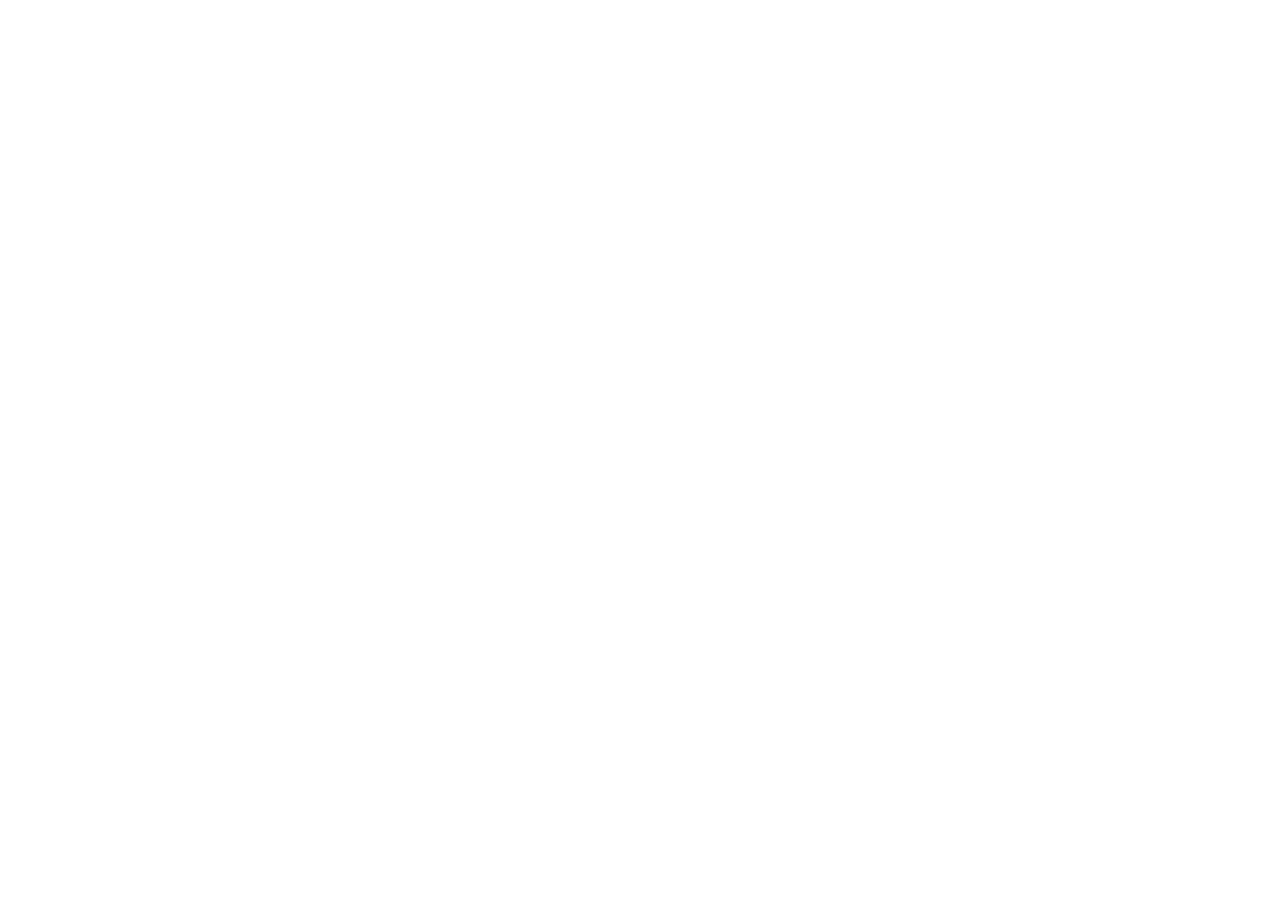
==== index.html @ 48a85ffe "Initial commit" ====
<!DOCTYPE html>
<html lang="en">
<head>
  <meta charset="UTF-8">
  <meta name="viewport" content="width=device-width, initial-scale=1.0">
  <title>GoHub</title>
  <link rel="stylesheet" href="./css/main.css">
  <link rel="stylesheet" href="./css/global.css">
  <link rel="stylesheet" href="./css/balance.css">
</head>
<body>
  
</body>
</html>
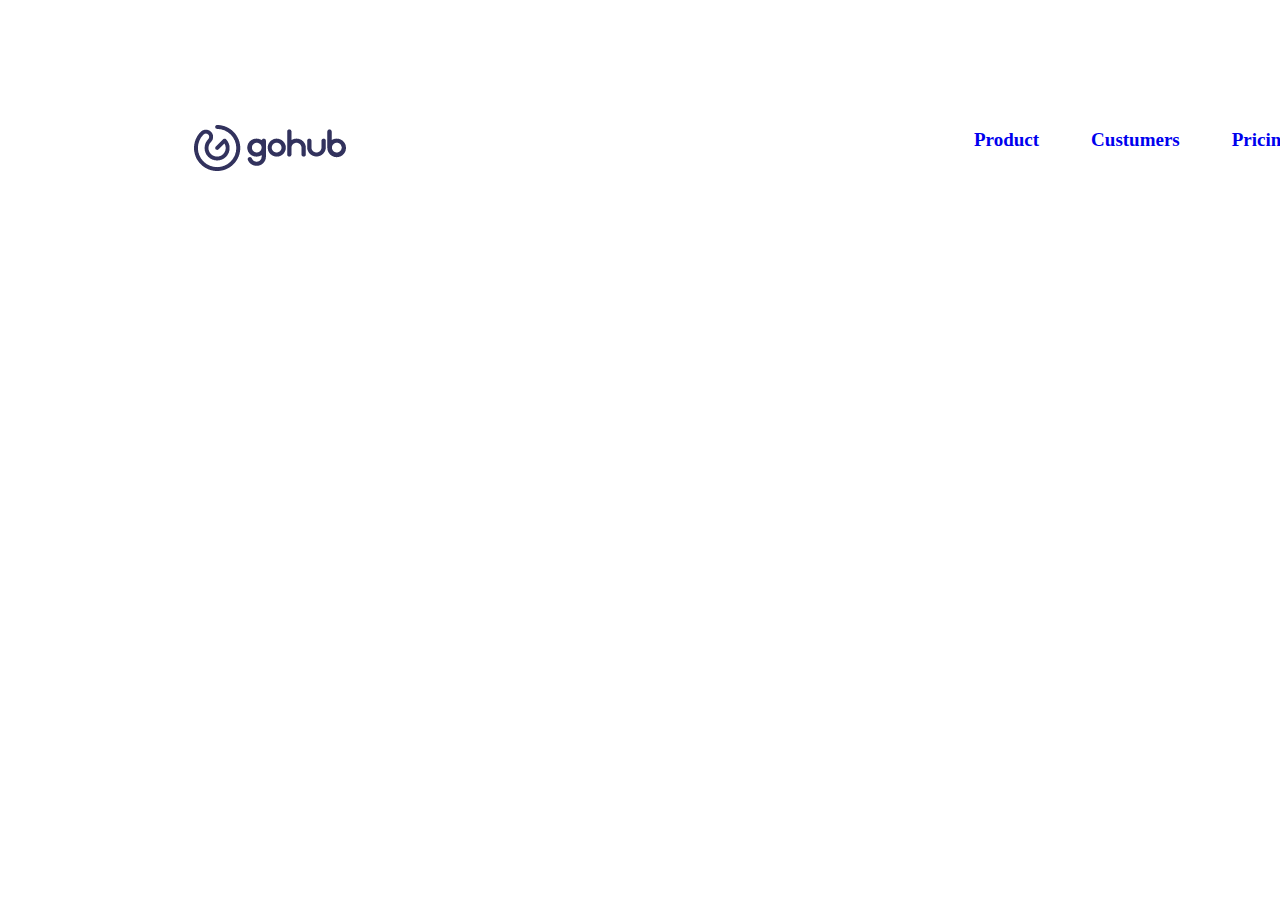
==== commit e88fc640: "header done" ====
--- a/index.html
+++ b/index.html
@@ -7,8 +7,26 @@
   <link rel="stylesheet" href="./css/main.css">
   <link rel="stylesheet" href="./css/global.css">
   <link rel="stylesheet" href="./css/balance.css">
+  <title>GoHub</title>
 </head>
 <body>
-  
+  <section class="header">
+    <div class="conteiner">
+    <header>
+      <img src="img/Logo.png" alt="gohub logo" class="logo">
+      <div class="right-header">
+        <ul class="navigation">
+          <li><a href="#">Product</a></li>
+          <li><a href="#">Custumers</a></li>
+          <li><a href="#">Pricing</a></li>
+          <li><a href="#">Docs</a></li>
+        </ul>
+      <button class="main">
+        <p>Sign in</p>
+      </button>
+      </div>
+    </header>
+    </div>
+  </section> 
 </body>
 </html>--- a/css/main.css
+++ b/css/main.css
@@ -0,0 +1,49 @@
+body{
+    margin: 0;
+    color: #32325d;
+}
+.logo{
+    display: block;
+    margin-top: 125px;
+    margin-left: 194px;
+    max-width: 152px;
+    width: 100%;
+    margin-right: 497px;
+}
+header{
+    display: flex;
+    justify-content: space-between;
+}
+.right-header{
+    display: flex;
+    align-items: center;
+    margin-top: auto;
+    margin-right: 411px;
+    margin-left: 131px;
+}
+ul.navigation{
+    display: flex;
+    list-style: none;
+    padding: 0;
+    margin: 0;
+    align-items: center;
+    width: 464px
+}
+ul.navigation > li{
+    text-decoration: none;
+    margin-right: 52px;
+    font-size: 19px;
+    font-weight: 700;
+    line-height: 62px;
+}
+ul.navigation > li > a{
+    text-decoration: none;
+}
+button.main{
+    background-color: #845cff;
+    border-radius: 3px;
+    width: 102px;
+    height: 42px;
+    box-shadow: -7px 7px 20px rgba(132, 92, 255, 0.2);
+    color: white;
+}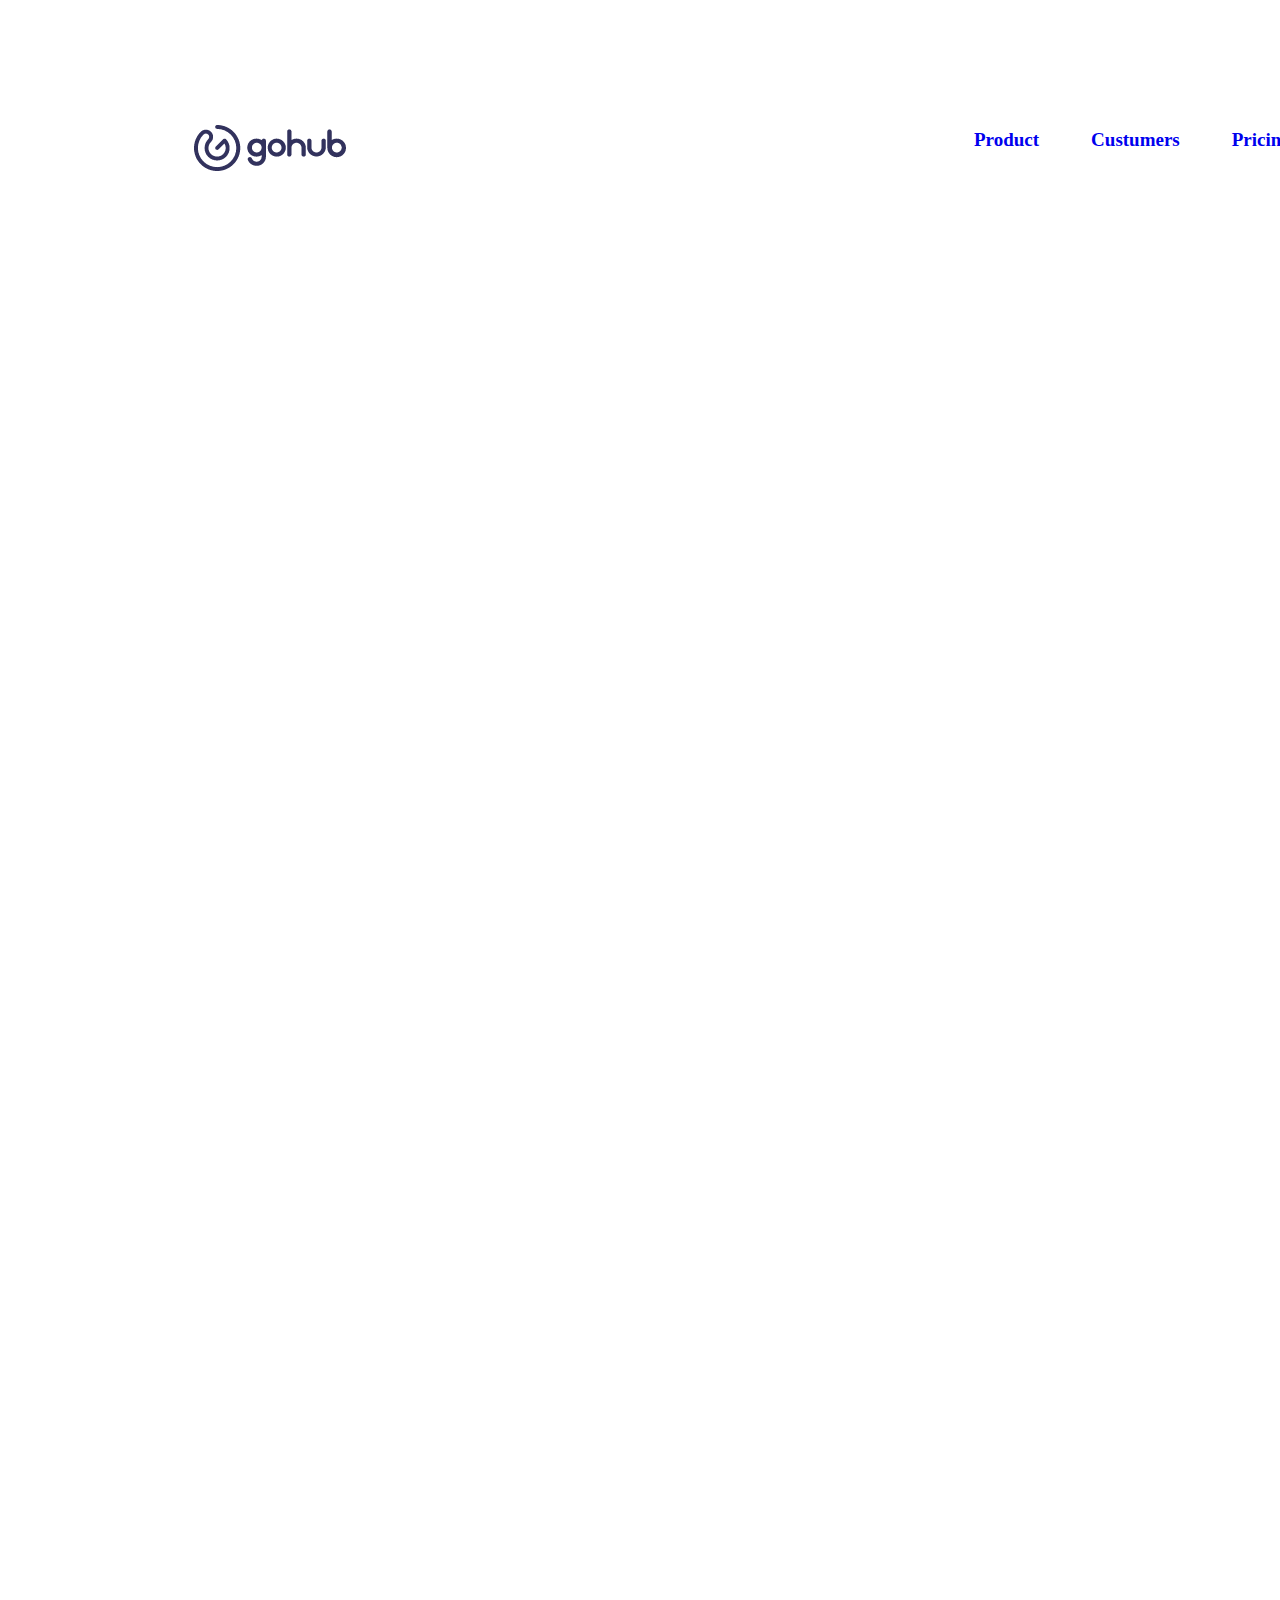
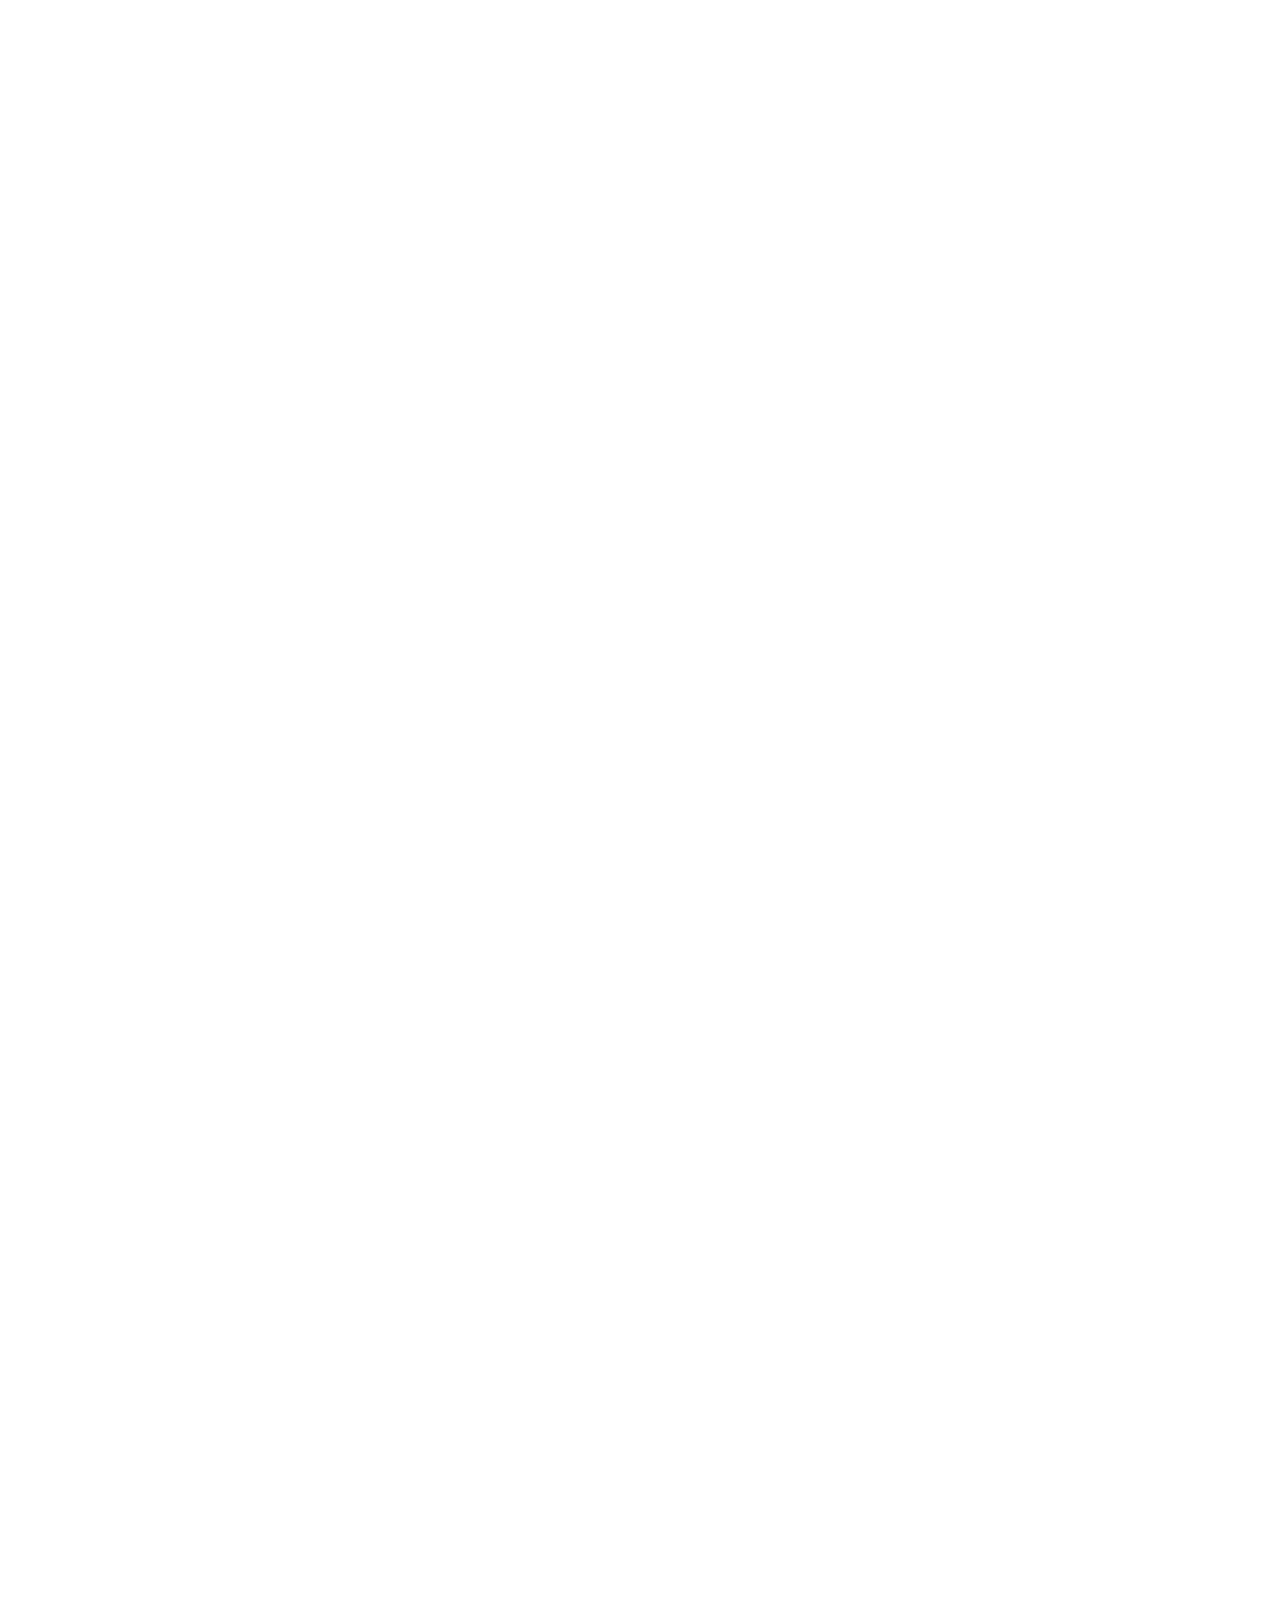
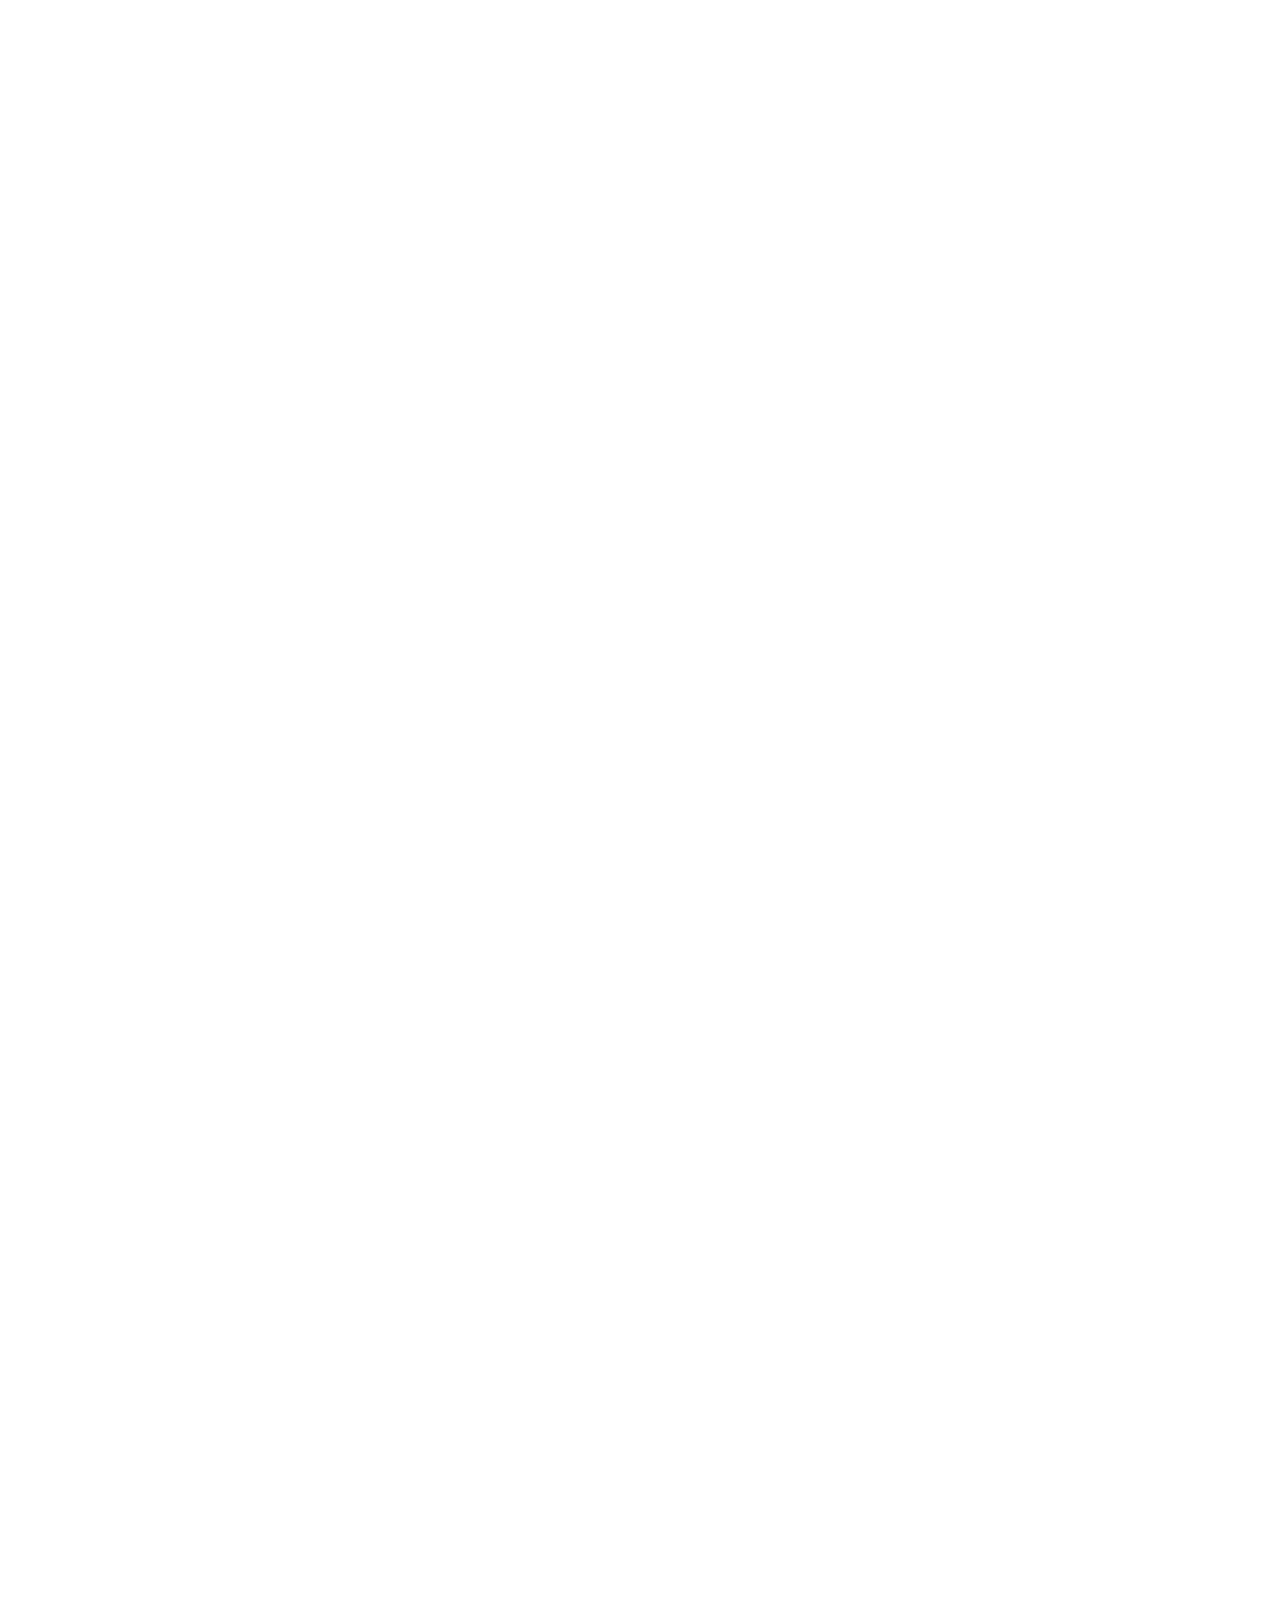
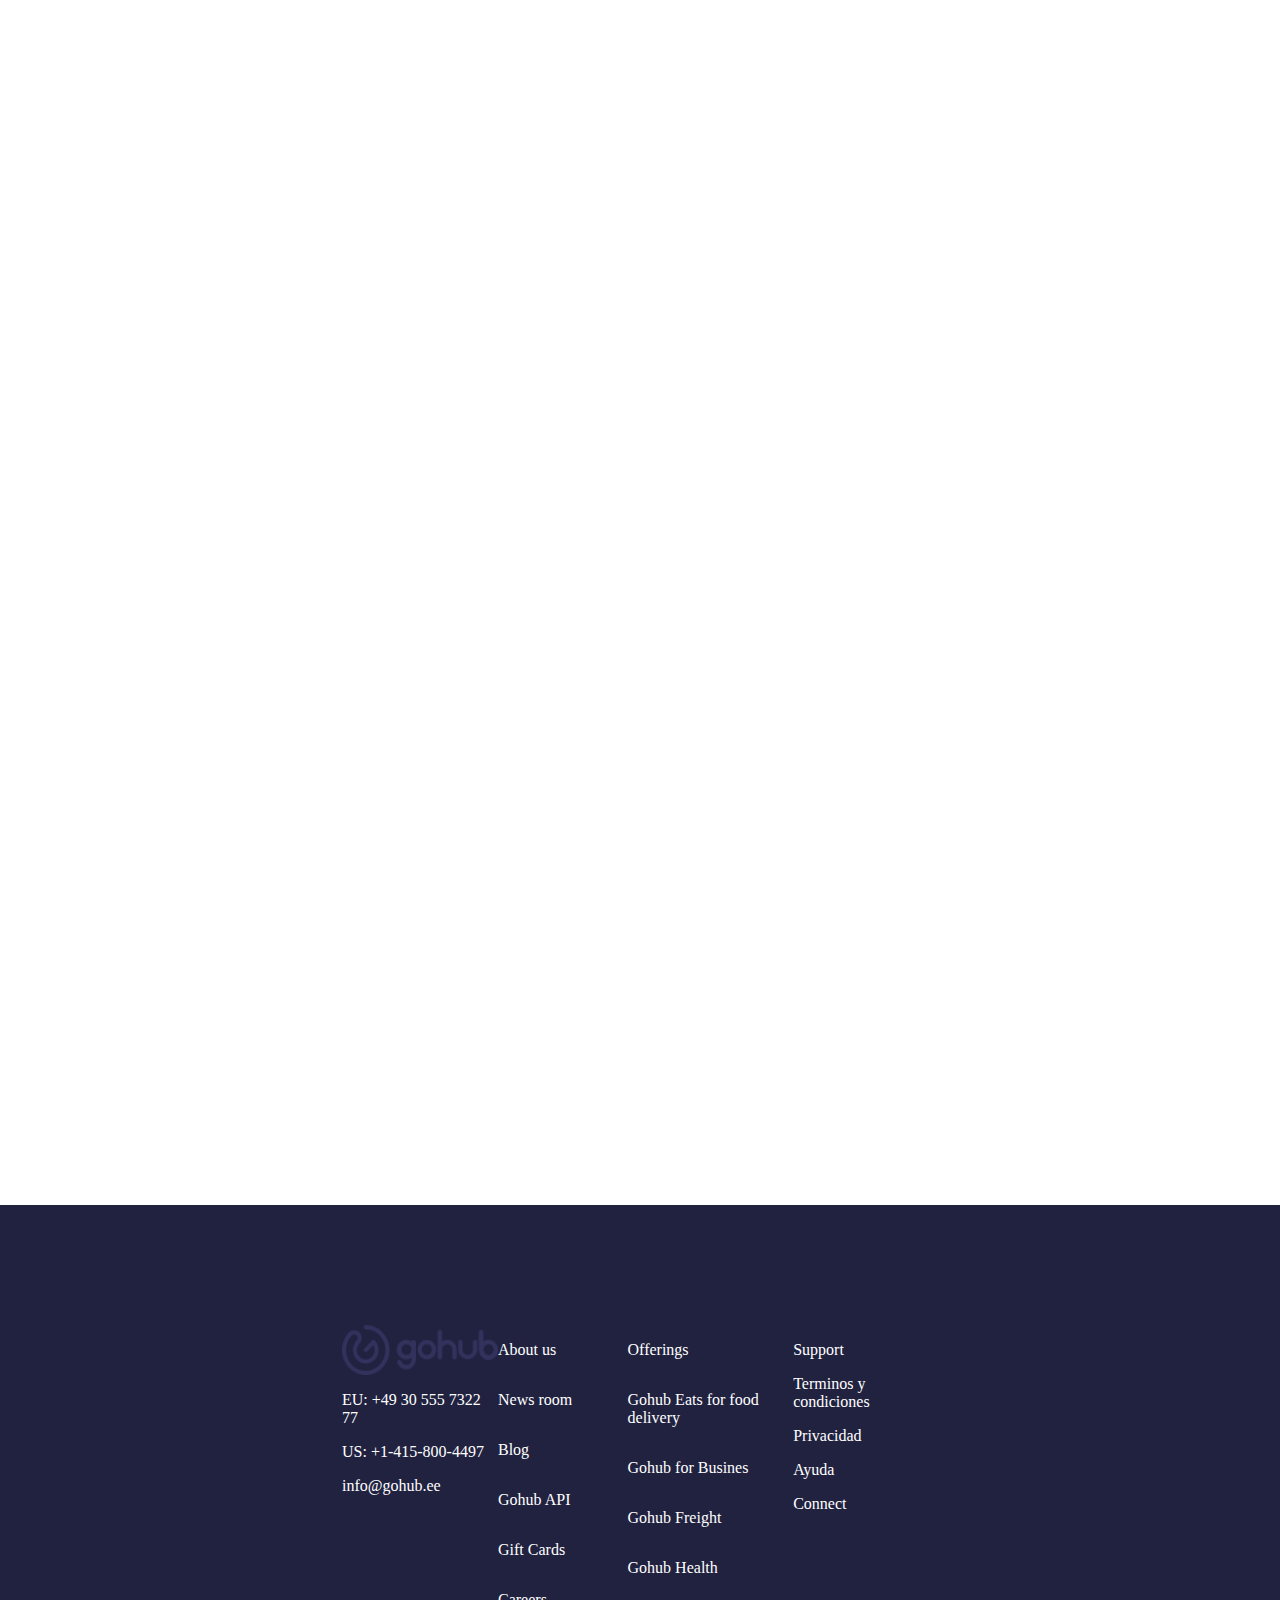
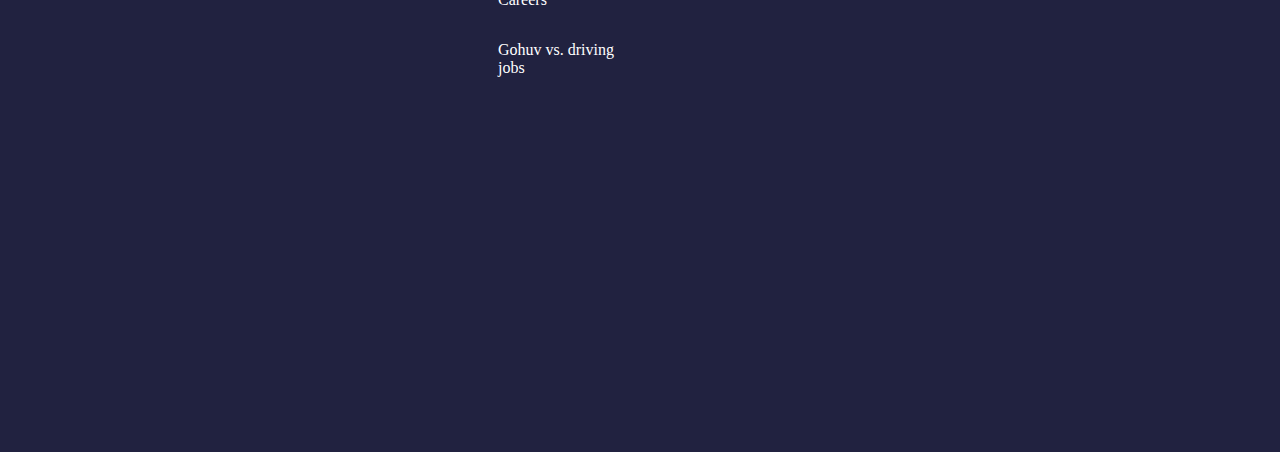
==== commit 84f3d09b: "header-and-footer" ====
--- a/index.html
+++ b/index.html
@@ -12,21 +12,57 @@
 <body>
   <section class="header">
     <div class="conteiner">
-    <header>
-      <img src="img/Logo.png" alt="gohub logo" class="logo">
-      <div class="right-header">
-        <ul class="navigation">
-          <li><a href="#">Product</a></li>
-          <li><a href="#">Custumers</a></li>
-          <li><a href="#">Pricing</a></li>
-          <li><a href="#">Docs</a></li>
-        </ul>
-      <button class="main">
-        <p>Sign in</p>
-      </button>
+      <header>
+        <img src="img/Logo.png" alt="gohub logo" class="logo">
+        <div class="right-header">
+          <ul class="navigation">
+            <li><a href="#">Product</a></li>
+            <li><a href="#">Custumers</a></li>
+            <li><a href="#">Pricing</a></li>
+            <li><a href="#">Docs</a></li>
+          </ul>
+        <button class="main">
+          <p>Sign in</p>
+        </button>
+        </div>
+      </header>
+    </div>
+  </section>
+
+  <footer>
+    <div class="conteiner1">
+      <div class="left-footer">
+        <img src="img/Logo.png" alt="gohub logo" class="footer-logo">
+        <div class="comunication">
+          <p>EU: +49 30 555 7322 77</p>
+          <p>US: +1-415-800-4497</p>
+          <p>info@gohub.ee</p>
+        </div>
       </div>
-    </header>
+      <div class="about-us">
+        <p>About us</p>
+        <p>News room</p>
+        <p>Blog</p>
+        <p>Gohub API</p>
+        <p>Gift Cards</p>
+        <p>Careers</p>
+        <p>Gohuv vs. driving jobs</p>
+      </div>
+      <div class="offerings">
+        <p>Offerings</p>
+        <p>Gohub Eats for food delivery</p>
+        <p>Gohub for Busines</p>
+        <p>Gohub Freight</p>
+        <p>Gohub Health</p>
+      </div>
+      <div class="support">
+        <p>Support</p>
+        <p>Terminos y condiciones</p>
+        <p>Privacidad</p>
+        <p>Ayuda</p>
+        <p>Connect</p>
+      </div>
     </div>
-  </section> 
+  </footer> 
 </body>
 </html>--- a/css/main.css
+++ b/css/main.css
@@ -1,7 +1,8 @@
-body{
+body {
     margin: 0;
     color: #32325d;
 }
+
 .logo{
     display: block;
     margin-top: 125px;
@@ -46,4 +47,42 @@
     height: 42px;
     box-shadow: -7px 7px 20px rgba(132, 92, 255, 0.2);
     color: white;
-}+}
+footer{
+    display: flex;
+    flex-direction: column;
+    background-color:#212240;
+    min-height: 727px;
+    margin-top: 5834px;
+    padding-top: 120px;
+}
+.footer-logo{
+    display: block;
+    width: 156px;
+    height: 50px;
+}
+div.conteiner1{
+    display: flex;
+    justify-content: space-between;
+    height: 318px;
+    margin-left: 342px;
+    margin-right: 352px;
+    color: white;
+    background-color: #212240;
+}
+div.comunications{
+    display: flex;
+    flex-direction: column;
+}
+div.about-us{
+    display: flex;
+    flex-direction: column;
+}
+div.offerings{
+    display: flex;
+    flex-direction: column;
+}
+div.left-footer{
+    display: flex;
+    flex-direction: column;
+}
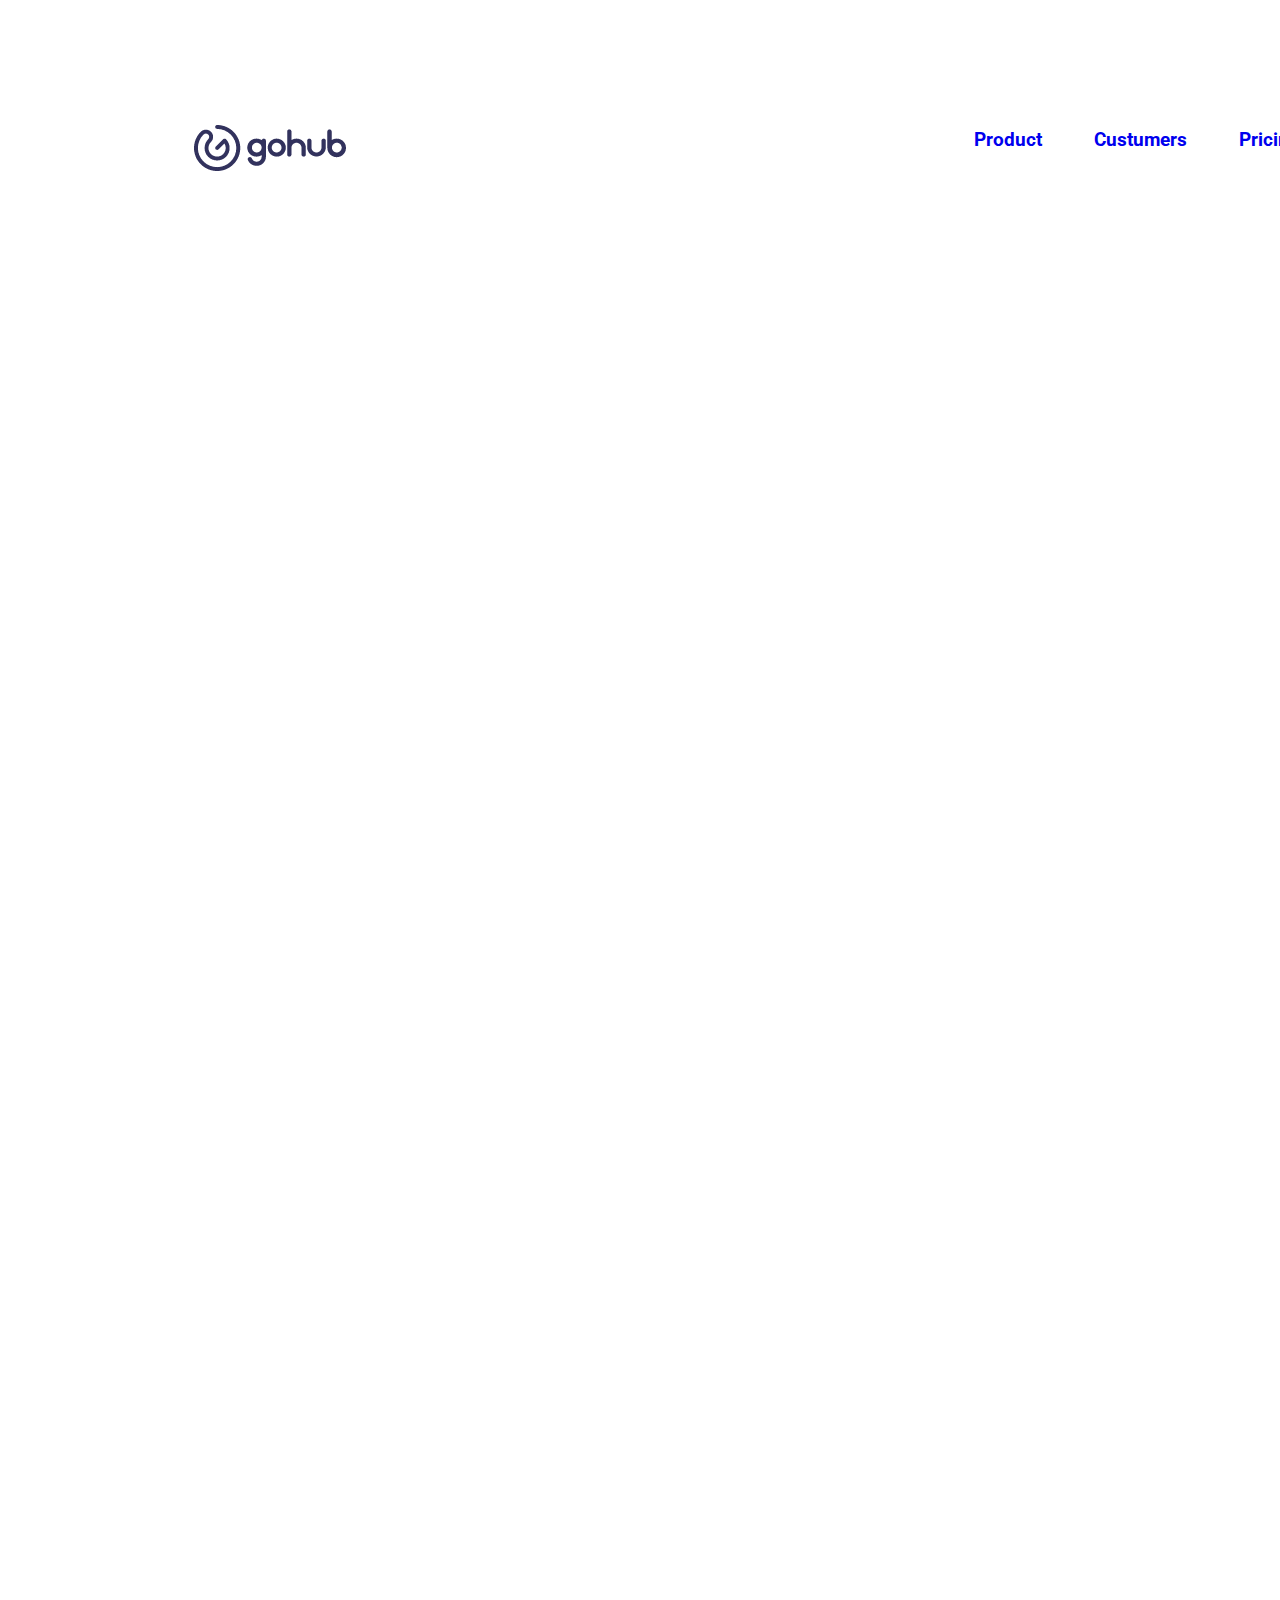
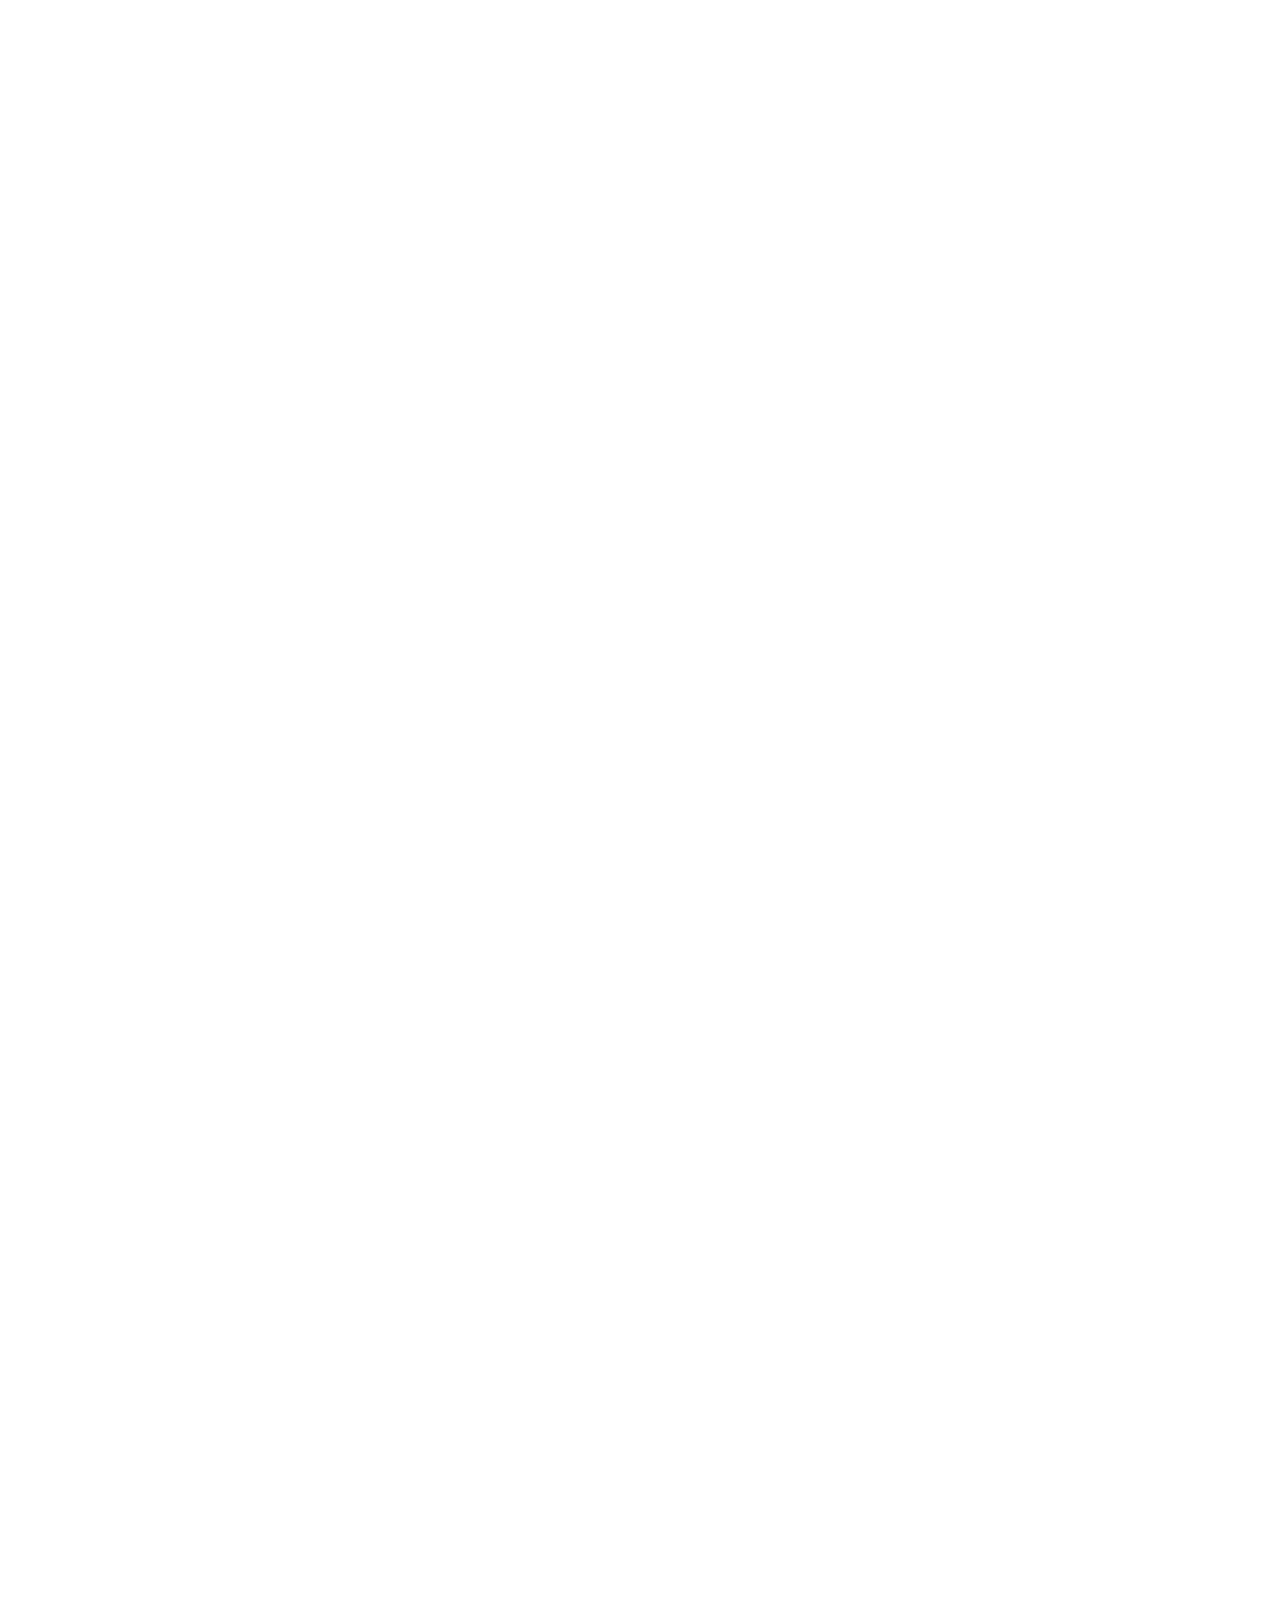
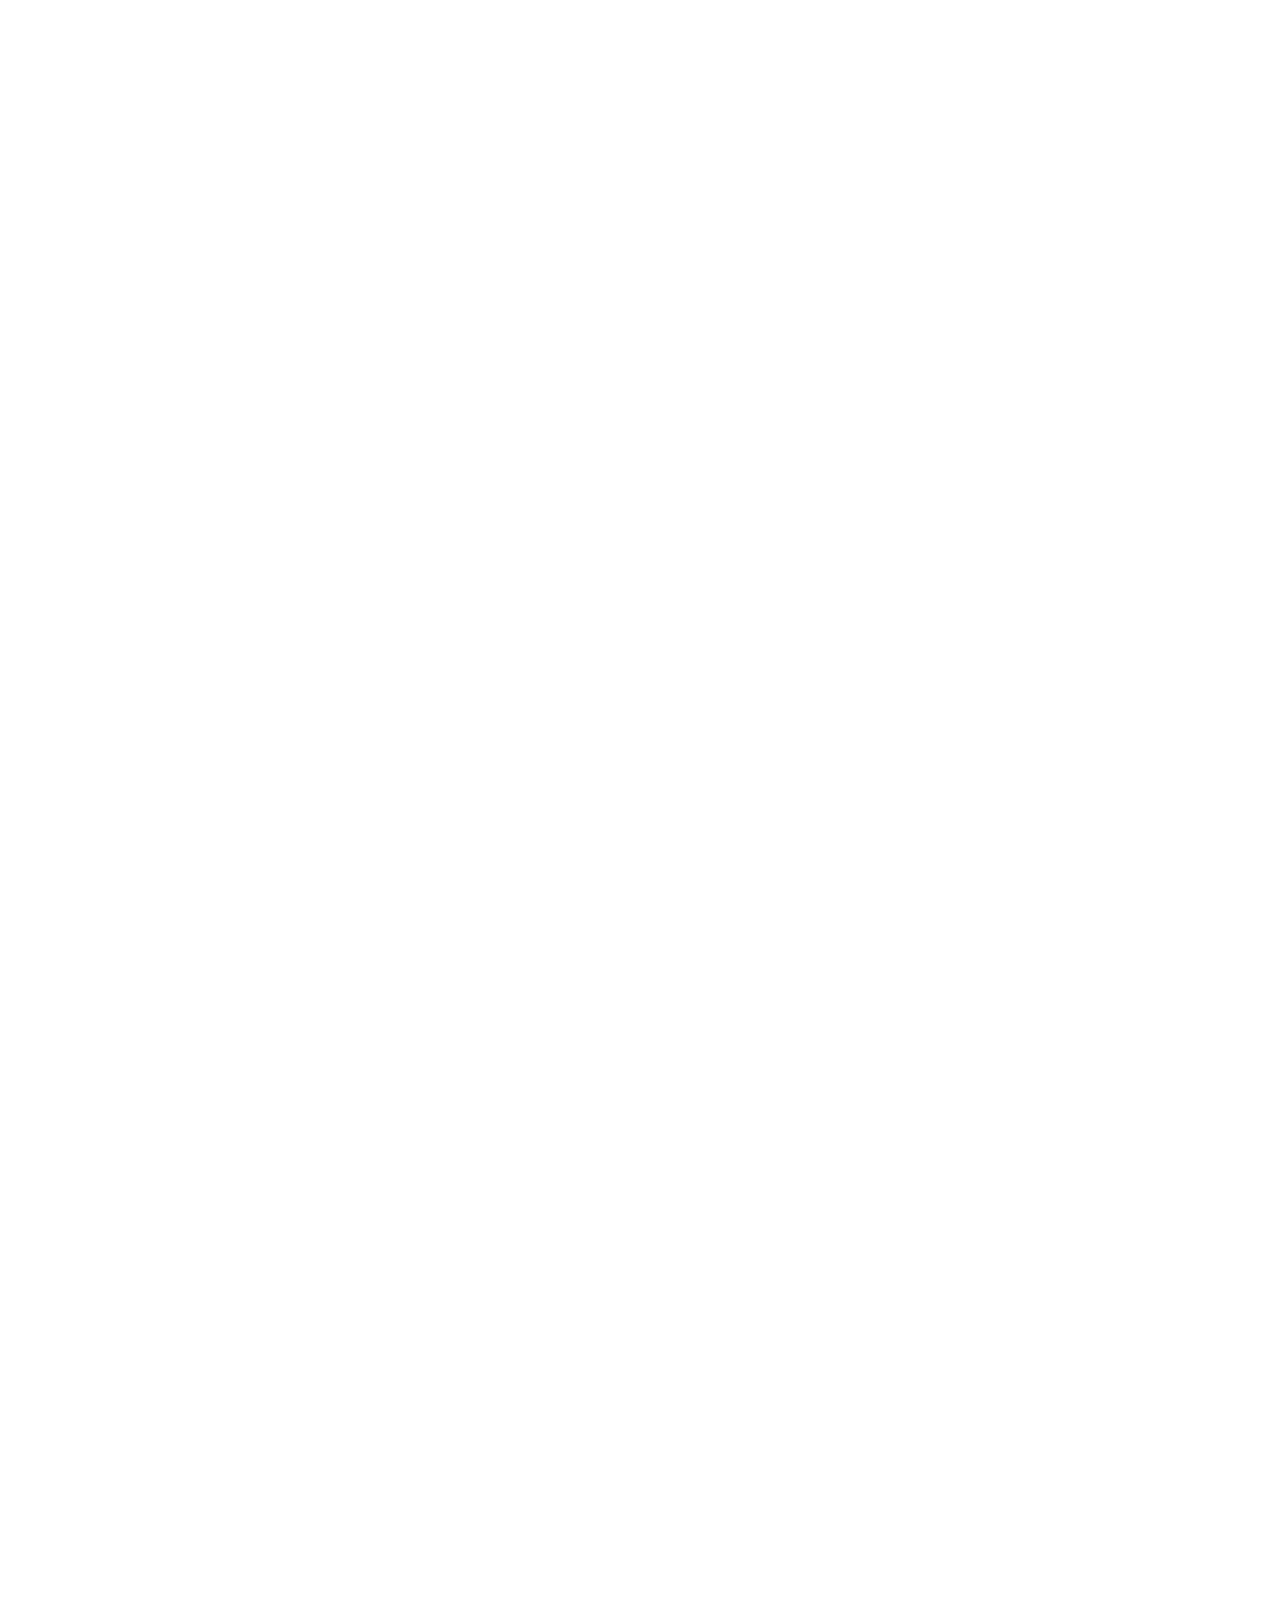
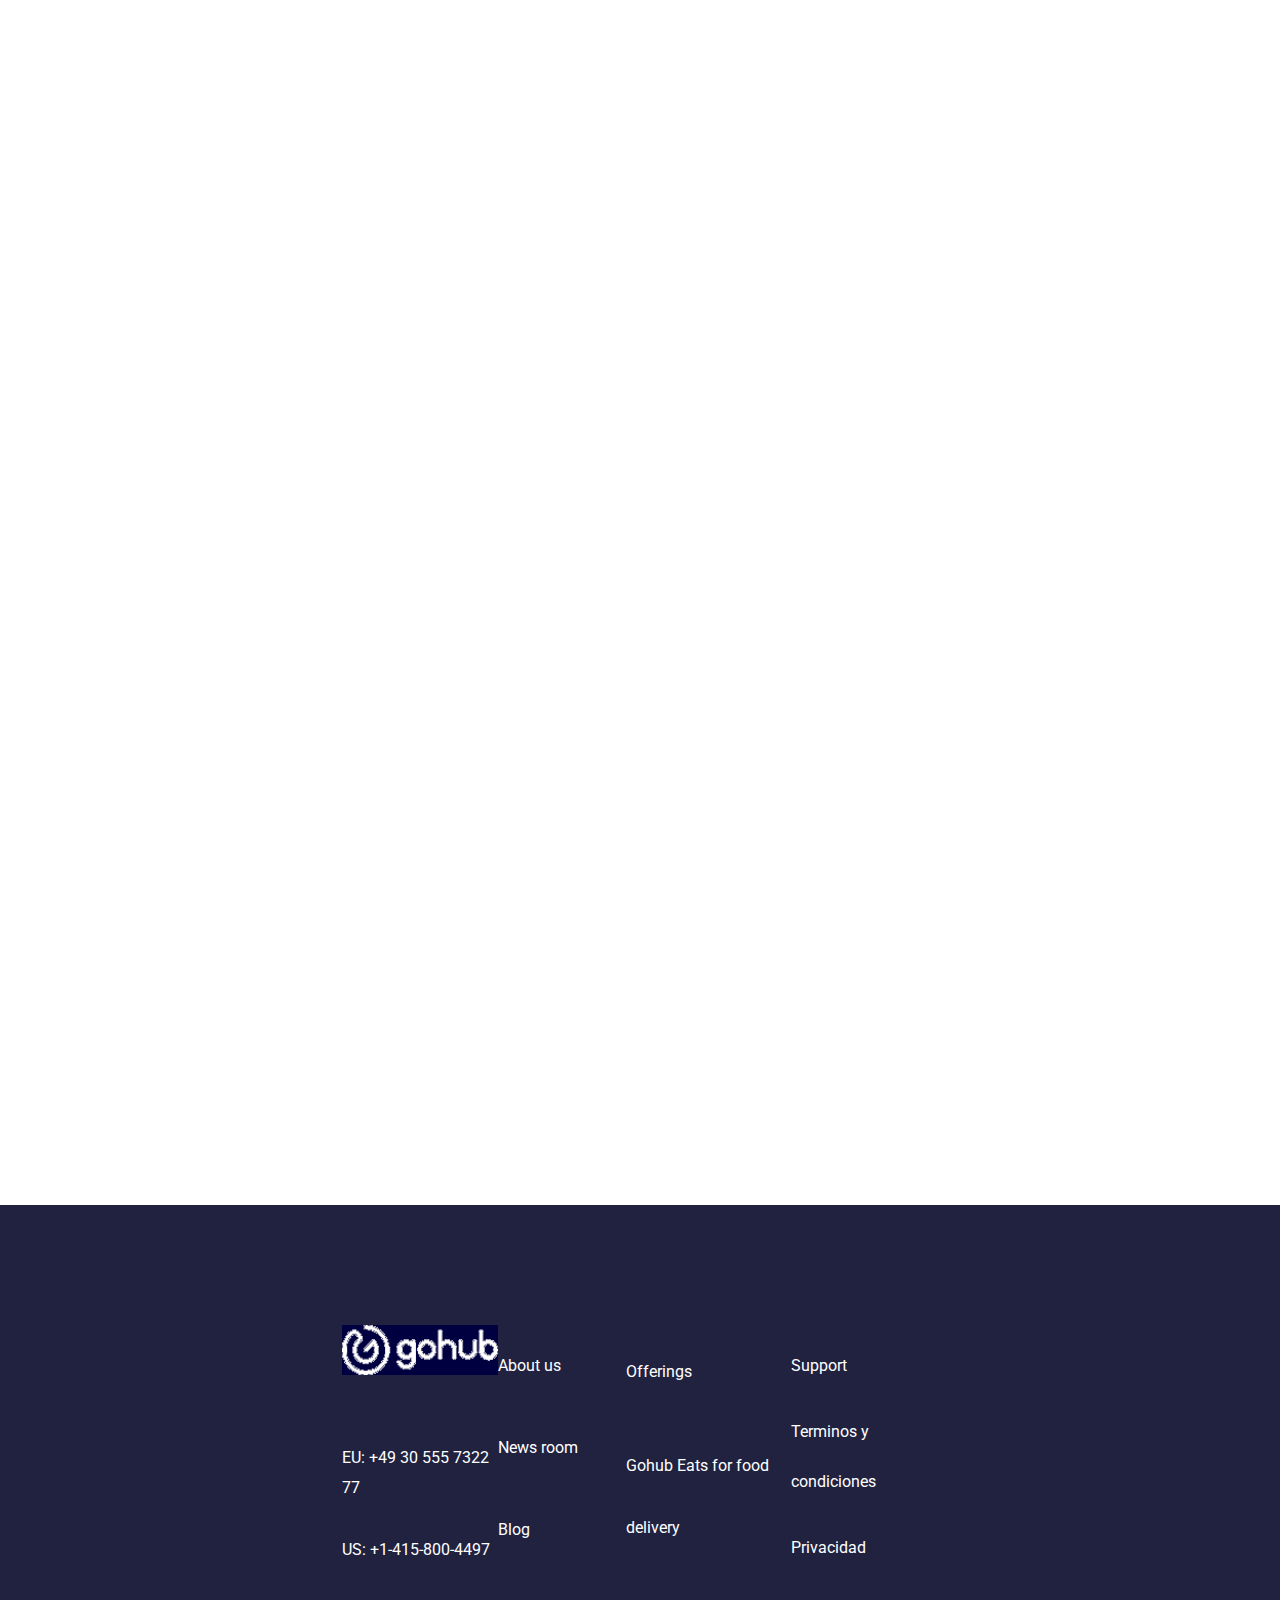
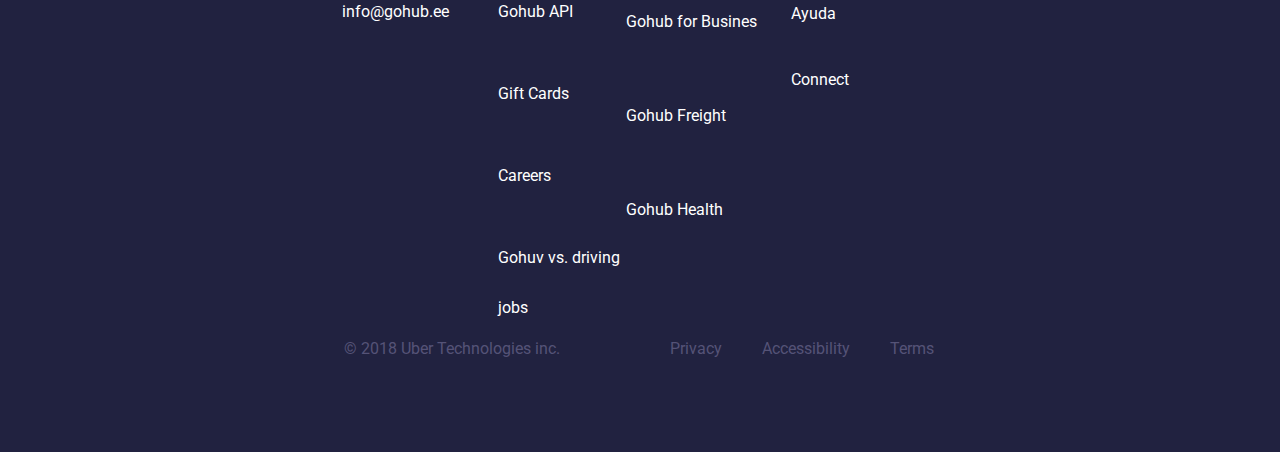
==== commit 38cda190: "done" ====
--- a/index.html
+++ b/index.html
@@ -4,6 +4,7 @@
   <meta charset="UTF-8">
   <meta name="viewport" content="width=device-width, initial-scale=1.0">
   <title>GoHub</title>
+  <link href="https://fonts.googleapis.com/css?family=Roboto&display=swap" rel="stylesheet">
   <link rel="stylesheet" href="./css/main.css">
   <link rel="stylesheet" href="./css/global.css">
   <link rel="stylesheet" href="./css/balance.css">
@@ -32,7 +33,7 @@
   <footer>
     <div class="conteiner1">
       <div class="left-footer">
-        <img src="img/Logo.png" alt="gohub logo" class="footer-logo">
+        <img src="img/footer-logo.png" alt="gohub logo" class="footer-logo">
         <div class="comunication">
           <p>EU: +49 30 555 7322 77</p>
           <p>US: +1-415-800-4497</p>
@@ -63,6 +64,16 @@
         <p>Connect</p>
       </div>
     </div>
+    <div class="under-footer">
+       <div class="left-copyright">
+        <p>© 2018 Uber Technologies inc.</p>
+       </div>
+       <div class="right-copyright">
+        <p>Privacy</p>
+        <p>Accessibility</p>
+        <p>Terms</p>
+       </div>
+    </div>
   </footer> 
 </body>
 </html>--- a/css/main.css
+++ b/css/main.css
@@ -1,4 +1,5 @@
 body {
+    font-family: 'Roboto', sans-serif;
     margin: 0;
     color: #32325d;
 }
@@ -11,10 +12,12 @@
     width: 100%;
     margin-right: 497px;
 }
+
 header{
     display: flex;
     justify-content: space-between;
 }
+
 .right-header{
     display: flex;
     align-items: center;
@@ -22,6 +25,7 @@
     margin-right: 411px;
     margin-left: 131px;
 }
+
 ul.navigation{
     display: flex;
     list-style: none;
@@ -30,6 +34,7 @@
     align-items: center;
     width: 464px
 }
+
 ul.navigation > li{
     text-decoration: none;
     margin-right: 52px;
@@ -37,9 +42,11 @@
     font-weight: 700;
     line-height: 62px;
 }
+
 ul.navigation > li > a{
     text-decoration: none;
 }
+
 button.main{
     background-color: #845cff;
     border-radius: 3px;
@@ -47,7 +54,10 @@
     height: 42px;
     box-shadow: -7px 7px 20px rgba(132, 92, 255, 0.2);
     color: white;
+    margin-left: 45px;
+
 }
+
 footer{
     display: flex;
     flex-direction: column;
@@ -55,12 +65,16 @@
     min-height: 727px;
     margin-top: 5834px;
     padding-top: 120px;
+    height: 727px;
 }
+
 .footer-logo{
+    background-color:#212240;
     display: block;
     width: 156px;
     height: 50px;
 }
+
 div.conteiner1{
     display: flex;
     justify-content: space-between;
@@ -70,19 +84,55 @@
     color: white;
     background-color: #212240;
 }
-div.comunications{
+
+div.comunication{
     display: flex;
     flex-direction: column;
+    line-height: 30px;
+    margin-top: auto;
 }
+
 div.about-us{
     display: flex;
     flex-direction: column;
+    line-height: 50px;
 }
+
 div.offerings{
     display: flex;
     flex-direction: column;
+    line-height: 62px;
 }
+
+div.support{
+    line-height: 50px;
+}
+
 div.left-footer{
     display: flex;
     flex-direction: column;
 }
+
+div.under-footer{
+    display: flex;
+    justify-content: space-between;
+    height: 16px;
+    margin-top: 280px;
+}
+
+div.left-copyright{
+    color: #555377;
+    padding-left: 344px;
+}
+
+div.right-copyright{
+    display: flex;
+    justify-content: space-between;
+    width: 264px;
+    color: #555377;
+    padding-right: 346px;
+}
+
+.footer{
+    display: block;
+}
